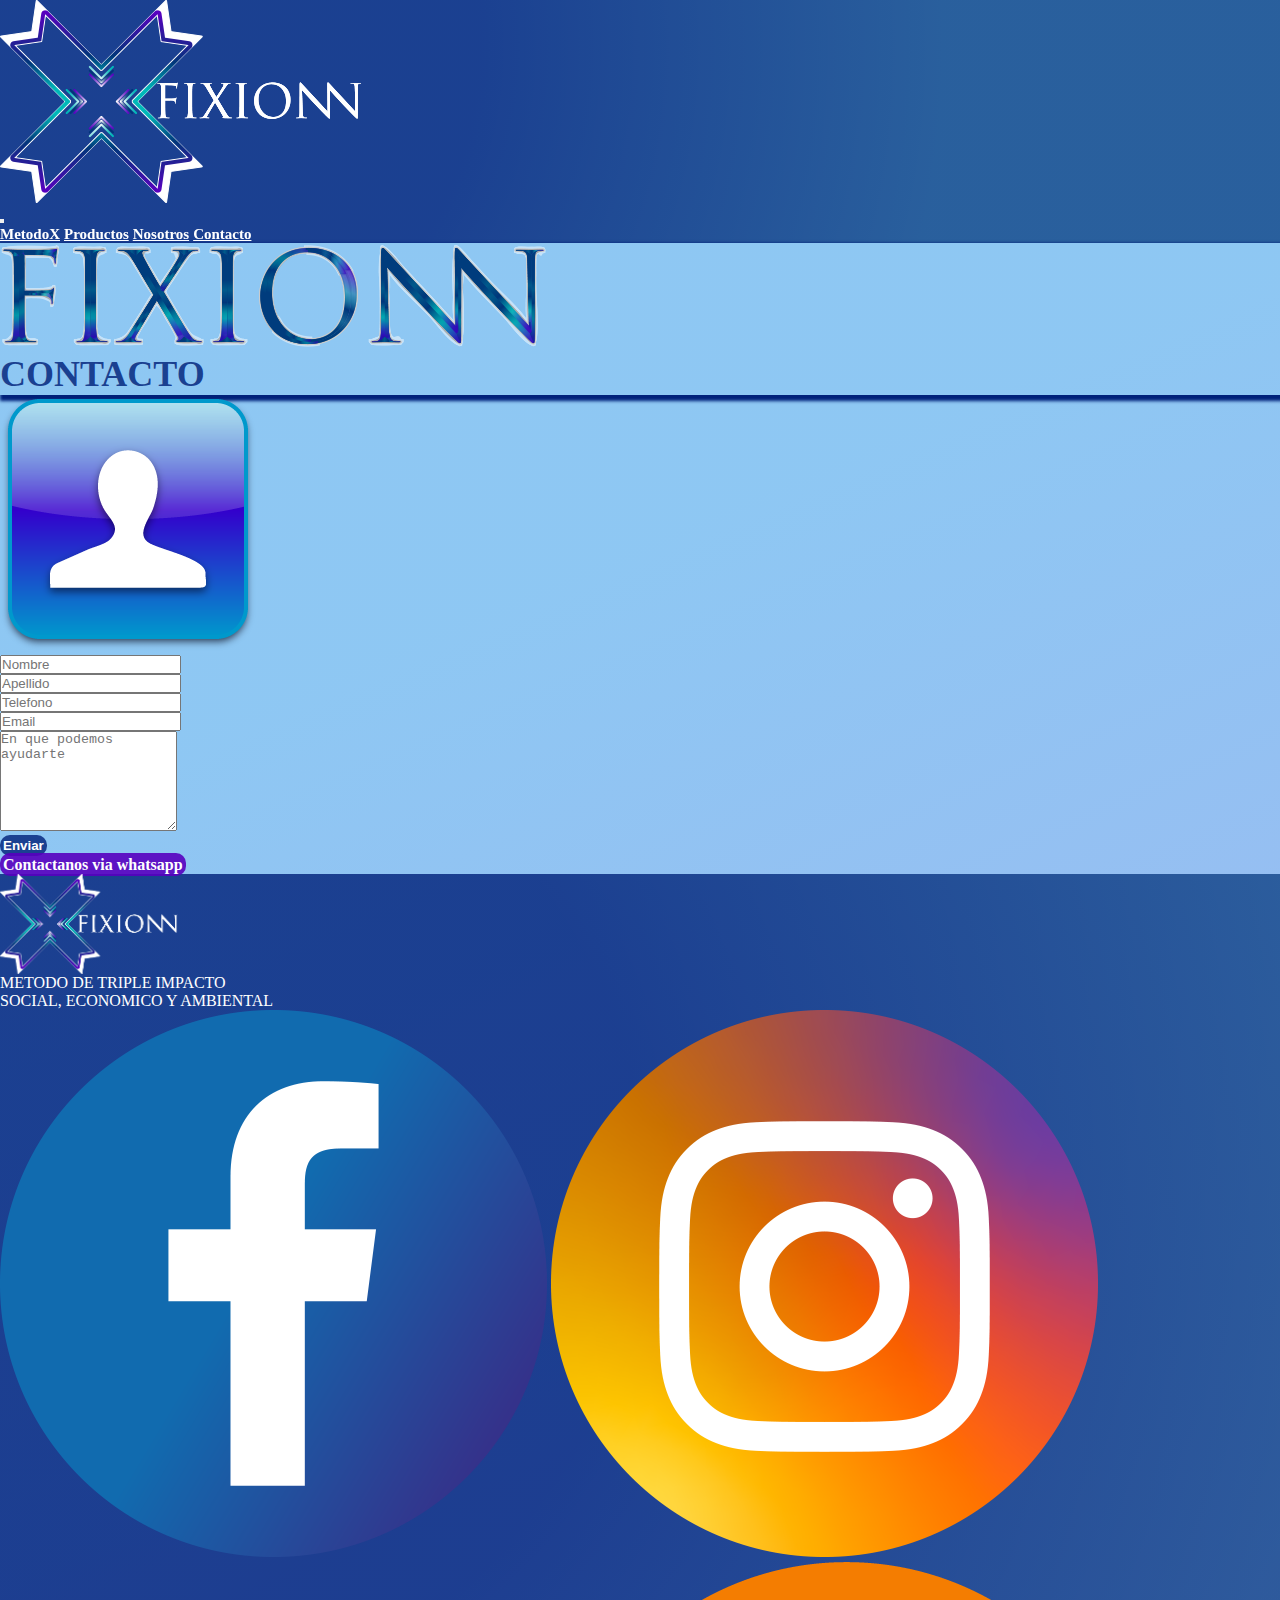
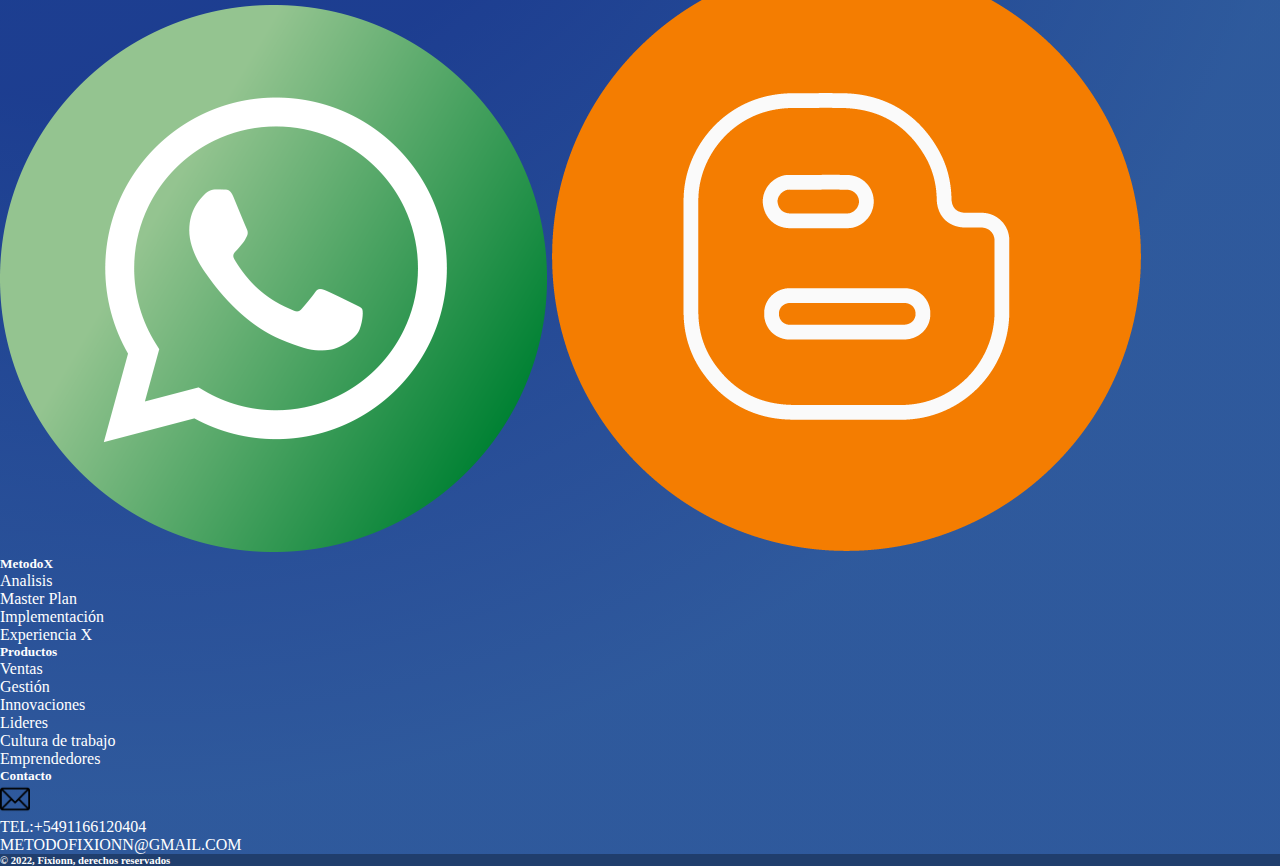
==== pages/contacto.html @ 8772c4e4 "iniciacion de proyecto final" ====
<!DOCTYPE html>
<html lang="en">
<head>
    <meta charset="UTF-8">
    <meta http-equiv="X-UA-Compatible" content="IE=edge">
    <meta name="viewport" content="width=device-width, initial-scale=1.0">
    <meta name="description" content="Contactanos y nos comunicaremos a la brevedad en busqueda de la solucion">
    <title>Contacto</title>
    <link rel="shortcut icon" href="../assets/img/Fixionn-Vf fondo bco.ico" type="image/x-icon">
    <link href="https://unpkg.com/aos@2.3.1/dist/aos.css" rel="stylesheet">
    <!-- CSS only -->
    <link href="https://cdn.jsdelivr.net/npm/bootstrap@5.2.0-beta1/dist/css/bootstrap.min.css" rel="stylesheet" integrity="sha384-0evHe/X+R7YkIZDRvuzKMRqM+OrBnVFBL6DOitfPri4tjfHxaWutUpFmBp4vmVor" crossorigin="anonymous">
    <link rel="stylesheet" href="../assets/css/style.css">

</head>
<body class="container-fluid fondo">
    <nav class="navbar row sticky-top justify-content-evenly navbar-expand-lg bg-light">
        <div class="container-fluid row">
            <div class="img-fluid col-5 col-sm-4 col-md-3 col-xl-2" data-aos="flip-right" data-aos-duration="1000">
                <a href="../index.html"><img class="img-fluid" src="../assets/img/logo letras blancas.png" alt="logo Fixionn"></a>
            </div>  
            <button class="navbar-toggler col-3 border-info box shadow col-sm-2" type="button" data-bs-toggle="collapse" data-bs-target="#navbarNavAltMarkup" aria-controls="navbarNavAltMarkup" aria-expanded="false" aria-label="Toggle navigation">
            <span class="navbar-toggler-icon"></span>
            </button>
            <div class="col-4 collapse navbar-collapse  justify-content-end" id="navbarNavAltMarkup">
                <div class="navbar-nav" data-aos="zoom-in-up" data-aos-duration="1000">
                    <a class="nav-link" href="../pages/metodox.html">MetodoX</a>
                    <a class="nav-link" href="../pages/productos.html">Productos</a>
                    <a class="nav-link" href="../pages/nosotros.html">Nosotros</a>
                    <a class="nav-link" href="../pages/contacto.html">Contacto</a>
                </div>
            </div>
        </div>
    </nav>
    <header class="header row justify-content-center text-center mb-5">   
        <a href="../index.html"><img class="img-fluid col-3 col-sm-2 col-md-1 mt-2" src="../assets/img/fixionn letras.png" alt="logo letras Fixionn"></a>
        <h1 class="text-center m-1">CONTACTO</h1>
    </header>
    <main>
        <div class="row justify-content-center m-2">
            <div class="col-5 col-md-4  m-5 text-center">
                <img src="../assets/img/contact-icon-png-4063.png" alt="Contacto" class="img-fluid">
            </div>
            <form class="col-12 col-md-6 my-auto m-5 align-items-center">
                <div class="mb-2">
                    <input type="Nombre" class="form-control" id="exampleInputNombre" aria-describedby="nombreHelp" placeholder="Nombre" required>
                </div>
                <div class="mb-2">
                    <input type="Apellido" class="form-control" id="exampleInputApellido" aria-describedby="ApellidoHelp" placeholder="Apellido" required>
                </div>
                <div class="mb-2">
                    <input type="Telefono" class="form-control" id="exampleInputTelefono" aria-describedby="telefonoHelp" placeholder="Telefono" required>
                </div>
                <div class="mb-2">
                    <input type="Email" class="form-control" id="exampleInputEmail" aria-describedby="telefonoHelp" placeholder="Email" required>
                </div>
                <div class="form-floating">
                    <textarea class="form-control" placeholder="En que podemos ayudarte" id="floatingTextarea2" style="height: 100px"></textarea>
                </div>
                <div class="mb-2 text-center">
                    <button type="submit" class="btnf-primario m-2">Enviar</button>
                </div>
            </form>
        </div>  
        <div class="m-3 text-center">
            <a href="https://wa.me/message/OB3WTCVUCYSRJ1" class="col-6 col-md-2 btnf-terciario">Contactanos via whatsapp</a>
        </div>
    </main>
    <footer class="row fondoFooter text-center">
        <div class="container-fluid p-3">
            <div class="row my-2">
                <div class="col-lg-3 col-md-6 mb-4 mb-md-0 align-items-center text-center">
                <div class="d-flex align-items-center justify-content-center mb-4 mx-auto" style="width: 100px; height: 100px;">
                <a href="../index.html"><img src="../assets/img/logo letras blancas.png" height="100" alt=""></a>
            </div>
            <div class="slogan">
                <a href="../pages/nosotros.html"><p class="text-center">METODO DE TRIPLE IMPACTO</p></a>
                <p class="text-center">Social, Economico y Ambiental</p>
            </div>
            <div class="p-2">
                <a href="https://es-la.facebook.com/"><img class="img-fluid col-1" src="../assets/img/facebookRedondo.png" alt="Logo Facebook redireccion"></a>
                <a href="https://www.instagram.com/"><img class="img-fluid col-1" src="../assets/img/instagramRedondo.png" alt="Logo Instagram redireccion"></a>
                <a href="https://wa.me/message/OB3WTCVUCYSRJ1"><img class="img-fluid col-1" src="../assets/img/whatsappRedondo.png" alt="Logo Whatsapp redireccion"></a>
                <a href="https://fixionn.blogspot.com/"><img class="img-fluid col-1" src="../assets/img/bloggerRedondo.png" alt="Logo Blog redireccion"></a>
            </div>
            </div>
            <div class="col-lg-3 col-md-6 mb-4 mt-4 mb-md-0 align-items-center">
                <h5 class="text-uppercase mb-4">MetodoX</h5>
                <ul class="list-unstyled">
                    <li class="mb-2">
                        <a href="./metodox.html">Analisis</a>
                    </li>
                    <li class="mb-2">
                        <a href="./metodox.html">Master Plan</a>
                    </li>
                    <li class="mb-2">
                        <a href="./metodox.html">Implementación</a>
                    </li>
                    <li class="mb-2">
                        <a href="./metodox.html">Experiencia X</a>
                    </li>
                </ul>
            </div>
            <div class="col-lg-3 col-md-6 mb-4 mt-4 mb-md-0">
                <h5 class="text-uppercase mb-4">Productos</h5>
                <ul class="list-unstyled">
                    <li class="mb-1">
                        <a href="./productos.html">Ventas</a>
                    </li>
                    <li class="mb-1">
                        <a href="./productos.html">Gestión</a>
                    </li>
                    <li class="mb-1">
                        <a href="./productos.html">Innovaciones</a>
                    </li>
                    <li class="mb-1">
                        <a href="./productos.html">Lideres</a>
                    </li>
                    <li class="mb-1">
                        <a href="./productos.html">Cultura de trabajo</a>
                    </li>
                    <li class="mb-1">
                        <a href="./productos.html">Emprendedores</a>
                    </li>
                </ul>
                </div>
            <div class="col-lg-3 col-md-6 mb-2">
                <h5 class="text-uppercase mb-4 mt-4">Contacto</h5>
                <ul class="list-unstyled">
                    <li class="mb-3">
                        <a href="./contacto.html"><img src="../assets/img/correoblack.png" class="imgSobre" alt="imagen contacto sobre"></a>
                    </li>
                    <li class="mb-3">
                    <p>TEL:+5491166120404</p>
                    </li>
                    <li>
                    <p>metodofixionn@gmail.com</p>
                    </li>
                </ul>
                </div>
            </div>
            </div>
        <div class="text-center p-3 pieCopyrigth">
            <h6>© 2022, Fixionn, derechos reservados</h6>
        </div>
    </footer>
        <!-- JavaScript Bundle with Popper -->
        <script src="https://cdn.jsdelivr.net/npm/bootstrap@5.2.0-beta1/dist/js/bootstrap.bundle.min.js" integrity="sha384-pprn3073KE6tl6bjs2QrFaJGz5/SUsLqktiwsUTF55Jfv3qYSDhgCecCxMW52nD2" crossorigin="anonymous"></script>
        <script src="https://unpkg.com/aos@2.3.1/dist/aos.js"></script>
        <script>
            AOS.init();
        </script>
</body>
</html>
---- assets/css/style.css ----
@import url("https://fonts.googleapis.com/css2?family=El+Messiri:wght@600&display=swap");
* {
  margin: 0%;
  padding: 0%;
  box-sizing: border-box; }

.fondo {
  background-image: linear-gradient(156.8deg, rgba(30, 144, 231, 0.5) 27.1%, rgba(67, 101, 225, 0.5) 77.8%); }

.navbar {
  background-image: radial-gradient(circle farthest-corner at 10% 20%, rgba(0, 33, 122, 0.811) 30%, rgba(0, 53, 122, 0.711) 70.2%); }
  .navbar a {
    color: white;
    font-family: "El+Messiri:wght";
    font-size: 15px;
    font-weight: 600; }
    .navbar a:hover {
      transform: scale(0.9, 0.9);
      color: rgba(0, 184, 184, 0.9); }
  .navbar button:hover {
    transform: scale(0.9, 0.9);
    box-shadow: 3px 3px 3px 3px #00217a; }

.header {
  color: rgba(0, 33, 122, 0.811);
  -webkit-box-shadow: 3px 3px 3px 3px #00217a;
  -moz-box-shadow: 3px 3px 3px 3px #00217a;
  box-shadow: 3px 3px 3px 3px #00217a; }
  .header h1 {
    font-size: 36px;
    color: rgba(0, 33, 122, 0.811); }
  .header img:hover {
    transform: scale(0.9, 0.9);
    font-weight: bold; }

.card {
  color: white;
  background-color: rgba(0, 33, 122, 0.811); }

.btnf, .btnf-primario, .btnf-secundario, .btnf-terciario {
  border-radius: 10px;
  padding: 3px 3px;
  color: white;
  font-weight: bold;
  text-align: center;
  text-decoration: none;
  border: none; }
  .btnf:hover, .btnf-primario:hover, .btnf-secundario:hover, .btnf-terciario:hover {
    transform: scale(0.9, 0.9);
    background-color: transparent;
    color: rgba(0, 33, 122, 0.811);
    border: 1px solid rgba(0, 33, 122, 0.811); }

.btnf-primario {
  background-color: rgba(0, 33, 122, 0.811); }

.btnf-secundario {
  background-color: rgba(0, 184, 184, 0.9); }

.btnf-terciario {
  background-color: rgba(88, 0, 191, 0.9); }

.btn {
  color: white;
  font-weight: bold; }

.fondoFooter {
  background-image: radial-gradient(circle farthest-corner at 10% 20%, rgba(0, 33, 122, 0.811) 30%, rgba(0, 53, 122, 0.711) 70.2%);
  color: white; }
  .fondoFooter p {
    text-transform: uppercase; }
  .fondoFooter .slogan a {
    text-decoration: none;
    color: white; }
    .fondoFooter .slogan a:hover {
      color: rgba(0, 184, 184, 0.9);
      font-weight: bold; }
  .fondoFooter ul li a {
    text-decoration: none;
    color: white; }
    .fondoFooter ul li a:hover {
      color: rgba(0, 184, 184, 0.9);
      font-weight: bold; }
  .fondoFooter img:hover {
    transform: scale(0.9, 0.9); }
  .fondoFooter .imgSobre {
    width: 30px; }
    .fondoFooter .imgSobre:hover {
      transform: scale(0.9, 0.9); }
  .fondoFooter .pieCopyrigth {
    background: rgba(1, 1, 1, 0.3); }

.tarjetaIndex {
  border-bottom: 3px solid #00217a; }
  .tarjetaIndex h2 {
    font-size: 30px;
    color: rgba(0, 33, 122, 0.811); }
    .tarjetaIndex h2:hover {
      background-color: rgba(0, 33, 122, 0.811);
      color: white; }

.tarjetaIndexSecundaria h3 {
  font-size: 30px;
  color: rgba(0, 33, 122, 0.811); }
  .tarjetaIndexSecundaria h3:hover {
    background-color: rgba(0, 33, 122, 0.811);
    color: white; }

.sectionProductos {
  background-color: rgba(0, 33, 122, 0.811);
  color: white;
  font-weight: bold; }
  .sectionProductos .tarjetaTitulo {
    margin-bottom: 50px;
    padding: 10px; }
    .sectionProductos .tarjetaTitulo h5 {
      font-size: xx-large; }
  .sectionProductos .cardsProd {
    width: 100%;
    margin: auto;
    color: rgba(0, 33, 122, 0.811); }
    .sectionProductos .cardsProd .cardProductosIndex {
      background-color: white;
      border-radius: 10px;
      -webkit-box-shadow: 3px 3px 3px 3px #5800bf;
      -moz-box-shadow: 3px 3px 3px 3px #5800bf;
      box-shadow: 3px 3px 3px 3px #5800bf; }
      .sectionProductos .cardsProd .cardProductosIndex:hover {
        transform: scale(0.9, 0.9);
        background-color: rgba(88, 0, 191, 0.9);
        color: white; }

.sectionBlog {
  background-color: white;
  color: rgba(0, 33, 122, 0.811);
  font-weight: 500; }
  .sectionBlog .tituloBlog {
    font-size: x-large;
    text-transform: uppercase; }

.cardMetodoX {
  border-radius: 10px;
  border: 1px solid white;
  padding: 20px;
  color: white;
  font-weight: 500; }
  .cardMetodoX img {
    margin: 15px;
    overflow: hidden; }
  .cardMetodoX .tituloMetodox {
    color: rgba(0, 33, 122, 0.811);
    font-weight: bolder; }

.cardNosotros {
  border-bottom: 10px ridge rgba(0, 33, 122, 0.811); }
  .cardNosotros .fotoNosotros {
    border-radius: 150px; }
  .cardNosotros .textNosotros {
    color: rgba(0, 33, 122, 0.811);
    font-weight: 500; }
  .cardNosotros h3 {
    color: rgba(0, 33, 122, 0.811);
    font-weight: 500; }
  .cardNosotros p {
    color: white;
    font-weight: 500;
    font-size: 20px; }
  .cardNosotros img {
    margin: 10px; }

@media (min-width: 768px) {
  .tarjetaIndex {
    border-bottom: 0; }
    .tarjetaIndex h2 {
      font-size: 30px; } }

.tarjetaIndexSecundaria h3 {
  font-size: 30px; }

@media (min-width: 992px) {
  .tarjetaIndex {
    border-bottom: 0; }
    .tarjetaIndex h2 {
      font-size: 35px; }
  .tarjetaIndexSecundaria h3 {
    font-size: 35px; }
  .cardNosotros h3 {
    font-size: 35px; }
  .cardNosotros .textPrincipal {
    font-size: 30px; }
  .cardNosotros p {
    font-size: 30px; } }

.imgCarousel {
  height: 500px;
  opacity: 0.9;
  overflow: hidden; }
  .imgCarousel:hover {
    transform: scale(2.2); }

.carousel-caption {
  color: rgba(0, 33, 122, 0.811);
  position: absolute;
  top: 20%;
  z-index: 1;
  font-weight: 500; }
  .carousel-caption p {
    text-transform: uppercase;
    color: white;
    font-weight: bolder;
    font-size: x-large; }
  .carousel-caption img {
    width: 50px; }

.card {
  -webkit-box-shadow: 3px 3px 3px 3px #00217a;
  -moz-box-shadow: 3px 3px 3px 3px #00217a;
  box-shadow: 3px 3px 3px 3px #00217a; }
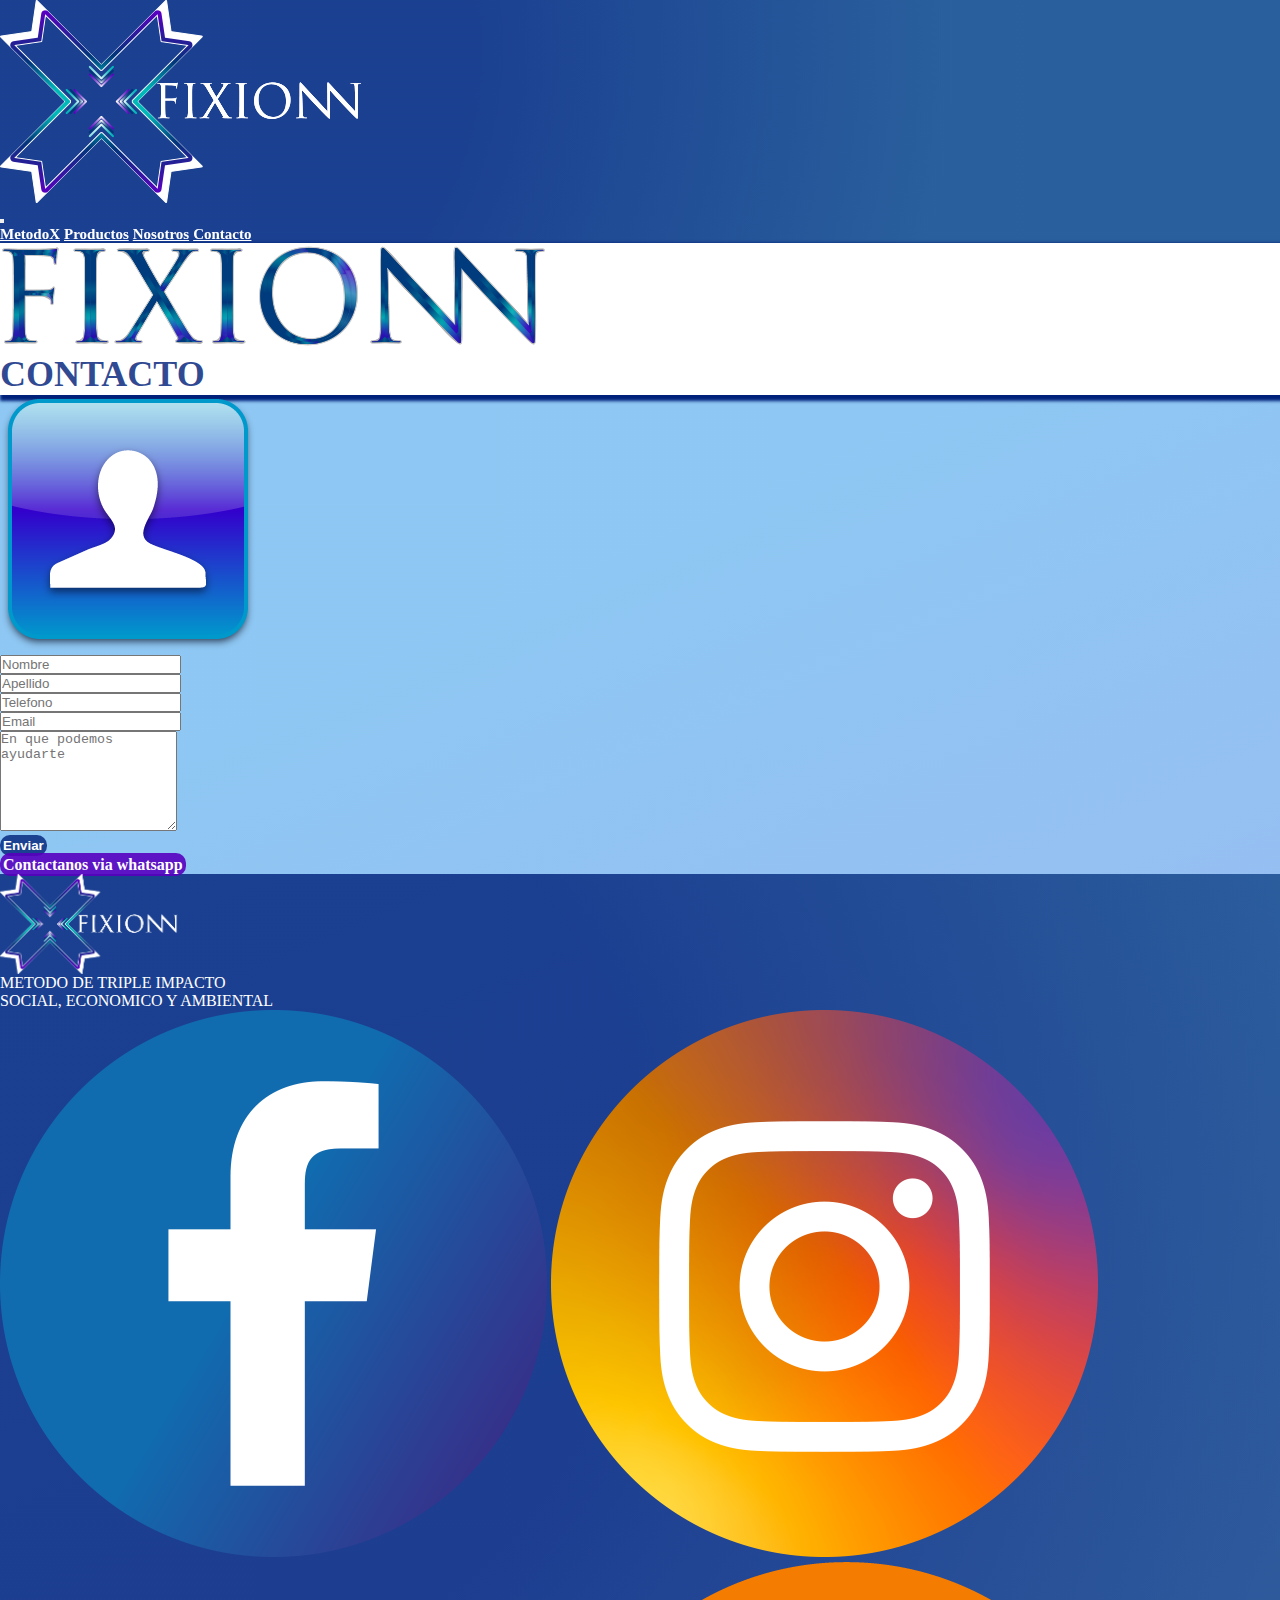
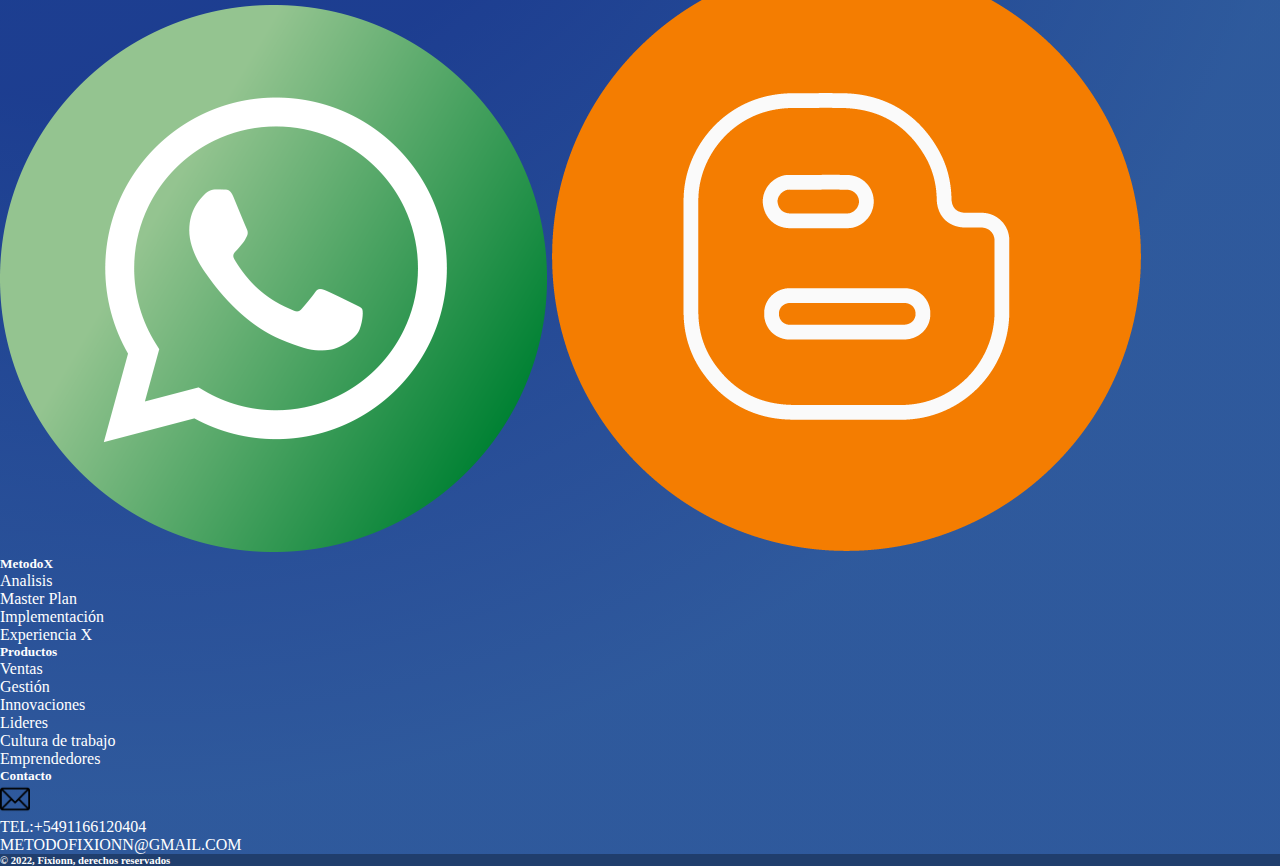
==== commit f1a014dc: "modificaciones en productos y metodo X" ====
--- a/pages/contacto.html
+++ b/pages/contacto.html
@@ -16,7 +16,7 @@
 <body class="container-fluid fondo">
     <nav class="navbar row sticky-top justify-content-evenly navbar-expand-lg bg-light">
         <div class="container-fluid row">
-            <div class="img-fluid col-5 col-sm-4 col-md-3 col-xl-2" data-aos="flip-right" data-aos-duration="1000">
+            <div class="img-fluid col-5 col-sm-4 col-md-3 col-xl-2">
                 <a href="../index.html"><img class="img-fluid" src="../assets/img/logo letras blancas.png" alt="logo Fixionn"></a>
             </div>  
             <button class="navbar-toggler col-3 border-info box shadow col-sm-2" type="button" data-bs-toggle="collapse" data-bs-target="#navbarNavAltMarkup" aria-controls="navbarNavAltMarkup" aria-expanded="false" aria-label="Toggle navigation">
--- a/assets/css/style.css
+++ b/assets/css/style.css
@@ -23,6 +23,7 @@
 
 .header {
   color: rgba(0, 33, 122, 0.811);
+  background-color: white;
   -webkit-box-shadow: 3px 3px 3px 3px #00217a;
   -moz-box-shadow: 3px 3px 3px 3px #00217a;
   box-shadow: 3px 3px 3px 3px #00217a; }
@@ -35,7 +36,10 @@
 
 .card {
   color: white;
-  background-color: rgba(0, 33, 122, 0.811); }
+  background-color: rgba(0, 33, 122, 0.811);
+  -webkit-box-shadow: 3px 3px 3px 3px #00217a;
+  -moz-box-shadow: 3px 3px 3px 3px #00217a;
+  box-shadow: 3px 3px 3px 3px #00217a; }
 
 .btnf, .btnf-primario, .btnf-secundario, .btnf-terciario {
   border-radius: 10px;
@@ -90,6 +94,26 @@
   .fondoFooter .pieCopyrigth {
     background: rgba(1, 1, 1, 0.3); }
 
+.imgCarousel {
+  height: 500px;
+  opacity: 0.9;
+  overflow: hidden; }
+  .imgCarousel:hover {
+    transform: scale(2.2); }
+
+.carousel-caption {
+  position: absolute;
+  top: 20%;
+  z-index: 1;
+  font-weight: 500; }
+  .carousel-caption p {
+    text-transform: uppercase;
+    color: white;
+    font-weight: bolder;
+    font-size: large; }
+  .carousel-caption img {
+    width: 50px; }
+
 .tarjetaIndex {
   border-bottom: 3px solid #00217a; }
   .tarjetaIndex h2 {
@@ -151,6 +175,11 @@
     color: rgba(0, 33, 122, 0.811);
     font-weight: bolder; }
 
+.sectionMetodox {
+  background-color: rgba(0, 33, 122, 0.811);
+  color: white;
+  font-weight: bold; }
+
 .cardNosotros {
   border-bottom: 10px ridge rgba(0, 33, 122, 0.811); }
   .cardNosotros .fotoNosotros {
@@ -190,29 +219,3 @@
     font-size: 30px; }
   .cardNosotros p {
     font-size: 30px; } }
-
-.imgCarousel {
-  height: 500px;
-  opacity: 0.9;
-  overflow: hidden; }
-  .imgCarousel:hover {
-    transform: scale(2.2); }
-
-.carousel-caption {
-  color: rgba(0, 33, 122, 0.811);
-  position: absolute;
-  top: 20%;
-  z-index: 1;
-  font-weight: 500; }
-  .carousel-caption p {
-    text-transform: uppercase;
-    color: white;
-    font-weight: bolder;
-    font-size: x-large; }
-  .carousel-caption img {
-    width: 50px; }
-
-.card {
-  -webkit-box-shadow: 3px 3px 3px 3px #00217a;
-  -moz-box-shadow: 3px 3px 3px 3px #00217a;
-  box-shadow: 3px 3px 3px 3px #00217a; }
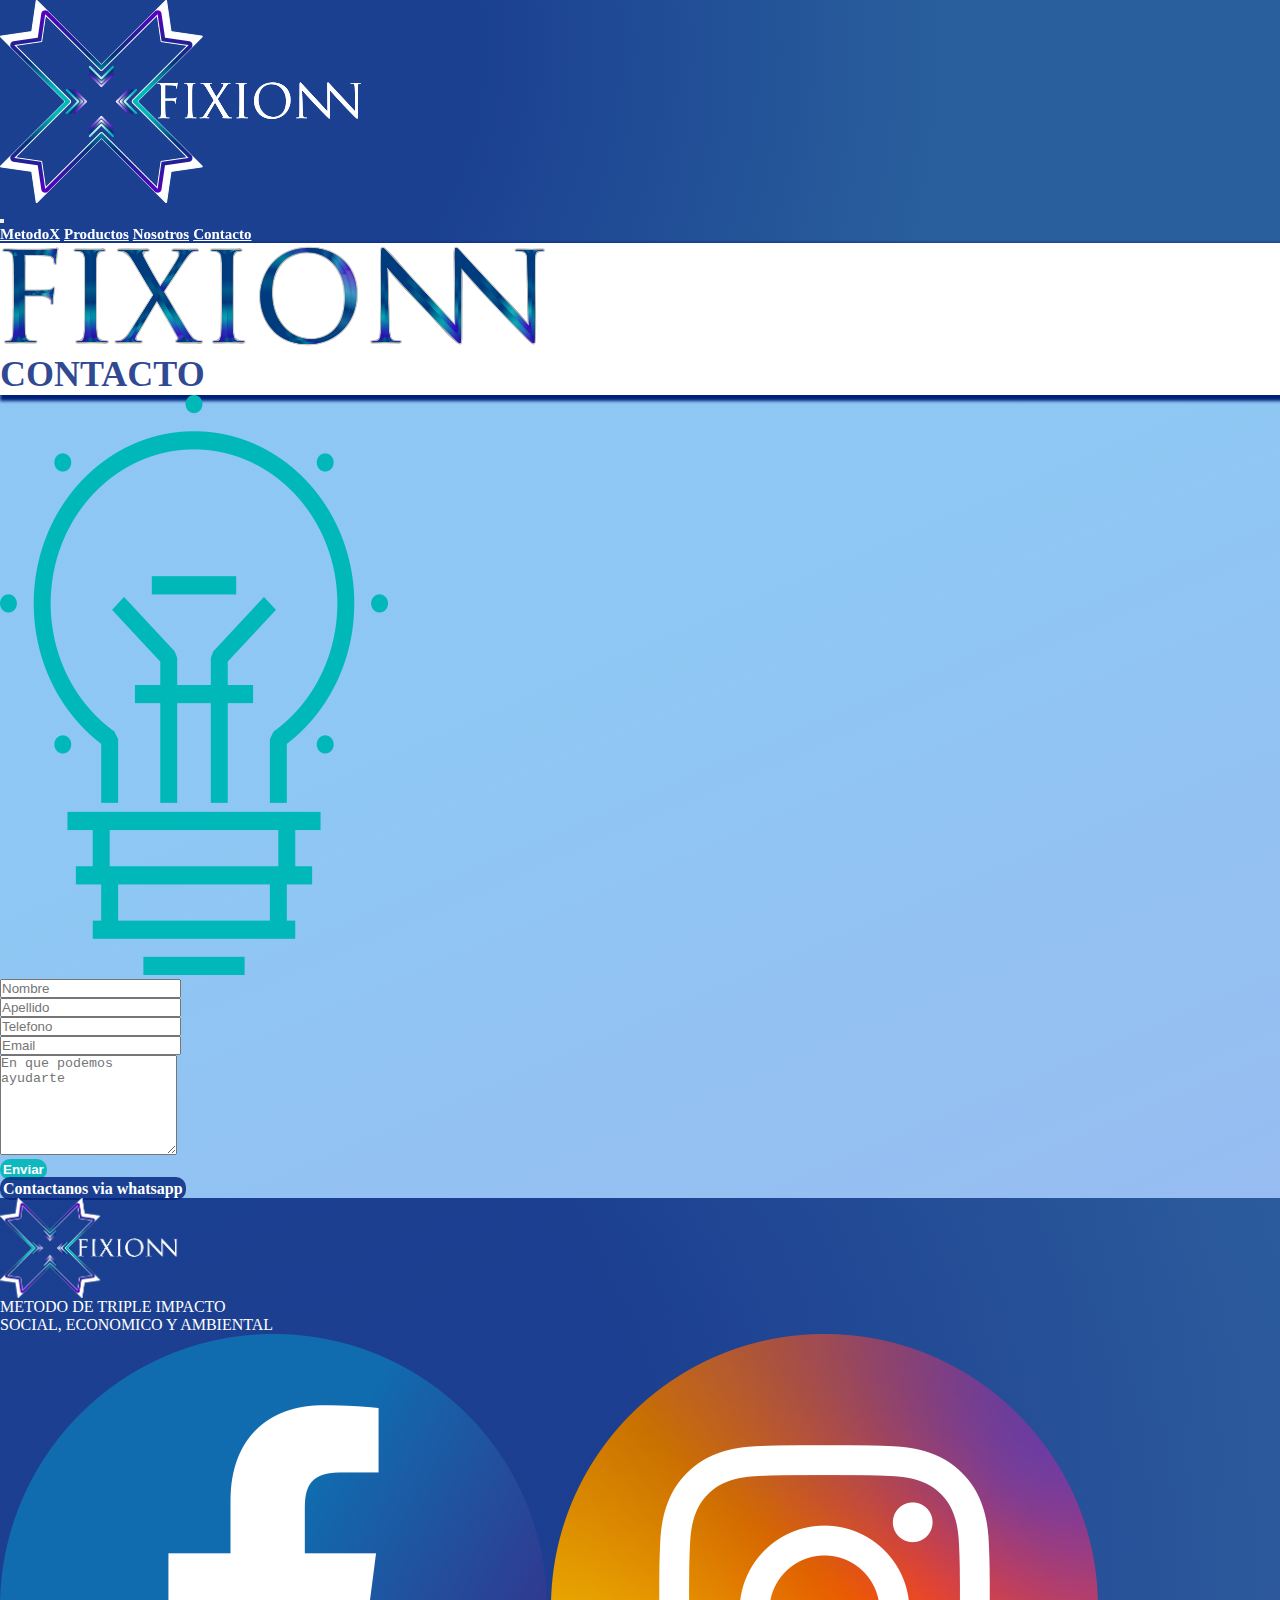
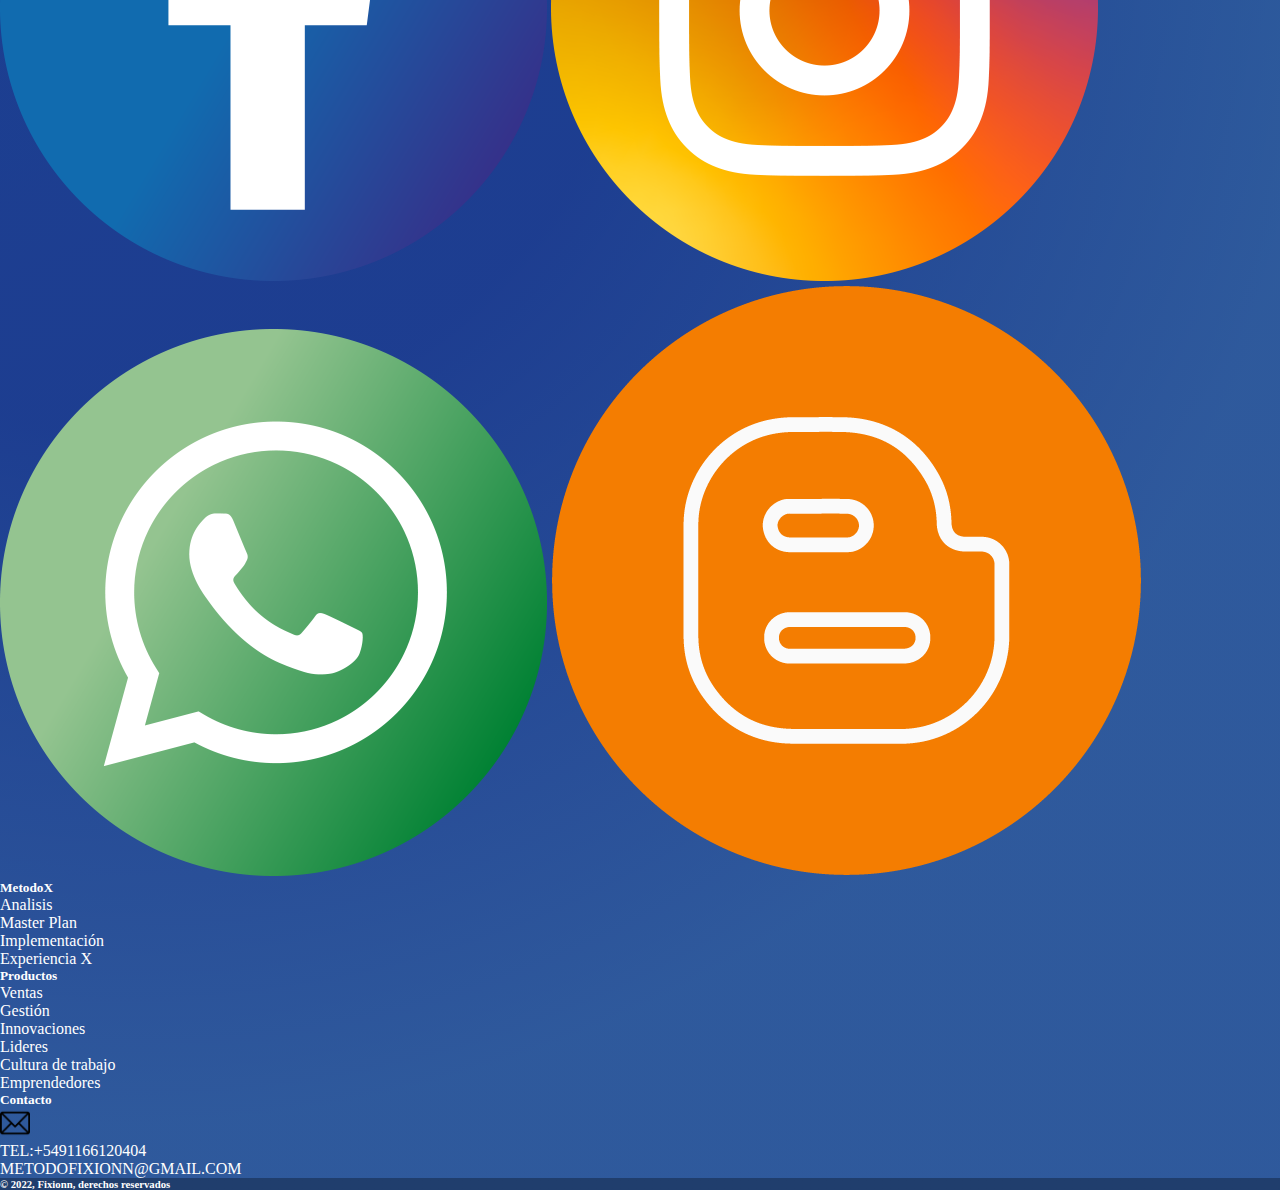
==== commit c969b09d: "cambios en pagina productos, correciones en todas las demas" ====
--- a/pages/contacto.html
+++ b/pages/contacto.html
@@ -39,7 +39,7 @@
     <main>
         <div class="row justify-content-center m-2">
             <div class="col-5 col-md-4  m-5 text-center">
-                <img src="../assets/img/contact-icon-png-4063.png" alt="Contacto" class="img-fluid">
+                <img src="../assets/img/lamparita productos.png" alt="Contacto" class="img-fluid">
             </div>
             <form class="col-12 col-md-6 my-auto m-5 align-items-center">
                 <div class="mb-2">
@@ -52,18 +52,18 @@
                     <input type="Telefono" class="form-control" id="exampleInputTelefono" aria-describedby="telefonoHelp" placeholder="Telefono" required>
                 </div>
                 <div class="mb-2">
-                    <input type="Email" class="form-control" id="exampleInputEmail" aria-describedby="telefonoHelp" placeholder="Email" required>
+                    <input type="Email" class="form-control" id="exampleInputEmail" aria-describedby="EmailHelp" placeholder="Email" required>
                 </div>
                 <div class="form-floating">
                     <textarea class="form-control" placeholder="En que podemos ayudarte" id="floatingTextarea2" style="height: 100px"></textarea>
                 </div>
                 <div class="mb-2 text-center">
-                    <button type="submit" class="btnf-primario m-2">Enviar</button>
+                    <button type="submit" class="btnf-secundario m-2">Enviar</button>
                 </div>
             </form>
         </div>  
         <div class="m-3 text-center">
-            <a href="https://wa.me/message/OB3WTCVUCYSRJ1" class="col-6 col-md-2 btnf-terciario">Contactanos via whatsapp</a>
+            <a href="https://wa.me/message/OB3WTCVUCYSRJ1" class="col-6 col-md-2 btnf-primario">Contactanos via whatsapp</a>
         </div>
     </main>
     <footer class="row fondoFooter text-center">
@@ -78,10 +78,10 @@
                 <p class="text-center">Social, Economico y Ambiental</p>
             </div>
             <div class="p-2">
-                <a href="https://es-la.facebook.com/"><img class="img-fluid col-1" src="../assets/img/facebookRedondo.png" alt="Logo Facebook redireccion"></a>
-                <a href="https://www.instagram.com/"><img class="img-fluid col-1" src="../assets/img/instagramRedondo.png" alt="Logo Instagram redireccion"></a>
-                <a href="https://wa.me/message/OB3WTCVUCYSRJ1"><img class="img-fluid col-1" src="../assets/img/whatsappRedondo.png" alt="Logo Whatsapp redireccion"></a>
-                <a href="https://fixionn.blogspot.com/"><img class="img-fluid col-1" src="../assets/img/bloggerRedondo.png" alt="Logo Blog redireccion"></a>
+                <a href="https://es-la.facebook.com/" target=”_blank”><img class="img-fluid col-1" src="../assets/img/facebookRedondo.png" alt="Logo Facebook redireccion"></a>
+                <a href="https://www.instagram.com/" target=”_blank”><img class="img-fluid col-1" src="../assets/img/instagramRedondo.png" alt="Logo Instagram redireccion"></a>
+                <a href="https://wa.me/message/OB3WTCVUCYSRJ1" target=”_blank”><img class="img-fluid col-1" src="../assets/img/whatsappRedondo.png" alt="Logo Whatsapp redireccion"></a>
+                <a href="https://fixionn.blogspot.com/" target=”_blank”><img class="img-fluid col-1" src="../assets/img/bloggerRedondo.png" alt="Logo Blog redireccion"></a>
             </div>
             </div>
             <div class="col-lg-3 col-md-6 mb-4 mt-4 mb-md-0 align-items-center">
--- a/assets/css/style.css
+++ b/assets/css/style.css
@@ -1,4 +1,5 @@
 @import url("https://fonts.googleapis.com/css2?family=El+Messiri:wght@600&display=swap");
+@import url("https://fonts.googleapis.com/css2?family=Edu+NSW+ACT+Foundation:wght@400;500;600;700&display=swap");
 * {
   margin: 0%;
   padding: 0%;
@@ -30,6 +31,8 @@
   .header h1 {
     font-size: 36px;
     color: rgba(0, 33, 122, 0.811); }
+  .header p {
+    font-weight: 500; }
   .header img:hover {
     transform: scale(0.9, 0.9);
     font-weight: bold; }
@@ -94,25 +97,24 @@
   .fondoFooter .pieCopyrigth {
     background: rgba(1, 1, 1, 0.3); }
 
-.imgCarousel {
-  height: 500px;
-  opacity: 0.9;
+.carousel {
+  width: 100%;
   overflow: hidden; }
-  .imgCarousel:hover {
-    transform: scale(2.2); }
-
-.carousel-caption {
-  position: absolute;
-  top: 20%;
-  z-index: 1;
-  font-weight: 500; }
-  .carousel-caption p {
-    text-transform: uppercase;
-    color: white;
-    font-weight: bolder;
-    font-size: large; }
-  .carousel-caption img {
-    width: 50px; }
+  .carousel .imgCarousel {
+    height: 500px;
+    opacity: 0.9; }
+  .carousel .carousel-caption {
+    position: absolute;
+    top: 20%;
+    z-index: 1;
+    font-weight: 500; }
+    .carousel .carousel-caption p {
+      text-transform: uppercase;
+      color: white;
+      font-weight: bolder;
+      font-size: large; }
+    .carousel .carousel-caption img {
+      width: 50px; }
 
 .tarjetaIndex {
   border-bottom: 3px solid #00217a; }
@@ -137,48 +139,65 @@
   .sectionProductos .tarjetaTitulo {
     margin-bottom: 50px;
     padding: 10px; }
-    .sectionProductos .tarjetaTitulo h5 {
-      font-size: xx-large; }
+    .sectionProductos .tarjetaTitulo h4 {
+      font-size: xx-large;
+      font-weight: bolder;
+      margin: 10px; }
   .sectionProductos .cardsProd {
     width: 100%;
     margin: auto;
-    color: rgba(0, 33, 122, 0.811); }
+    color: rgba(0, 33, 122, 0.811);
+    margin-bottom: 20px; }
     .sectionProductos .cardsProd .cardProductosIndex {
       background-color: white;
       border-radius: 10px;
-      -webkit-box-shadow: 3px 3px 3px 3px #5800bf;
-      -moz-box-shadow: 3px 3px 3px 3px #5800bf;
-      box-shadow: 3px 3px 3px 3px #5800bf; }
+      -webkit-box-shadow: 3px 3px 3px 3px rgba(88, 0, 191, 0.2);
+      -moz-box-shadow: 3px 3px 3px 3px rgba(88, 0, 191, 0.2);
+      box-shadow: 3px 3px 3px 3px rgba(88, 0, 191, 0.2); }
       .sectionProductos .cardsProd .cardProductosIndex:hover {
         transform: scale(0.9, 0.9);
         background-color: rgba(88, 0, 191, 0.9);
         color: white; }
+      .sectionProductos .cardsProd .cardProductosIndex h5 {
+        font-weight: bolder; }
 
 .sectionBlog {
   background-color: white;
   color: rgba(0, 33, 122, 0.811);
   font-weight: 500; }
+  .sectionBlog:hover {
+    background-color: rgba(0, 33, 122, 0.811);
+    color: white; }
   .sectionBlog .tituloBlog {
     font-size: x-large;
     text-transform: uppercase; }
 
 .cardMetodoX {
   border-radius: 10px;
-  border: 1px solid white;
+  background-color: rgba(0, 33, 122, 0.811);
+  box-shadow: 3px 3px 3px 3px rgba(0, 33, 122, 0.5);
   padding: 20px;
   color: white;
   font-weight: 500; }
+  .cardMetodoX:hover {
+    transform: scale(0.9, 0.9); }
   .cardMetodoX img {
     margin: 15px;
     overflow: hidden; }
   .cardMetodoX .tituloMetodox {
-    color: rgba(0, 33, 122, 0.811);
+    color: rgba(0, 184, 184, 0.9);
     font-weight: bolder; }
 
 .sectionMetodox {
   background-color: rgba(0, 33, 122, 0.811);
   color: white;
-  font-weight: bold; }
+  font-weight: 500; }
+
+.formMetodo {
+  display: flex;
+  flex-direction: column;
+  margin: 0 auto;
+  align-items: center; }
 
 .cardNosotros {
   border-bottom: 10px ridge rgba(0, 33, 122, 0.811); }
@@ -219,3 +238,15 @@
     font-size: 30px; }
   .cardNosotros p {
     font-size: 30px; } }
+
+.cardProductos {
+  background-color: rgba(0, 33, 122, 0.811);
+  color: white; }
+
+.sectionProductos {
+  background-color: rgba(0, 184, 184, 0.9); }
+  .sectionProductos .formProducto {
+    display: flex;
+    flex-direction: column;
+    margin: 0 auto;
+    align-items: center; }
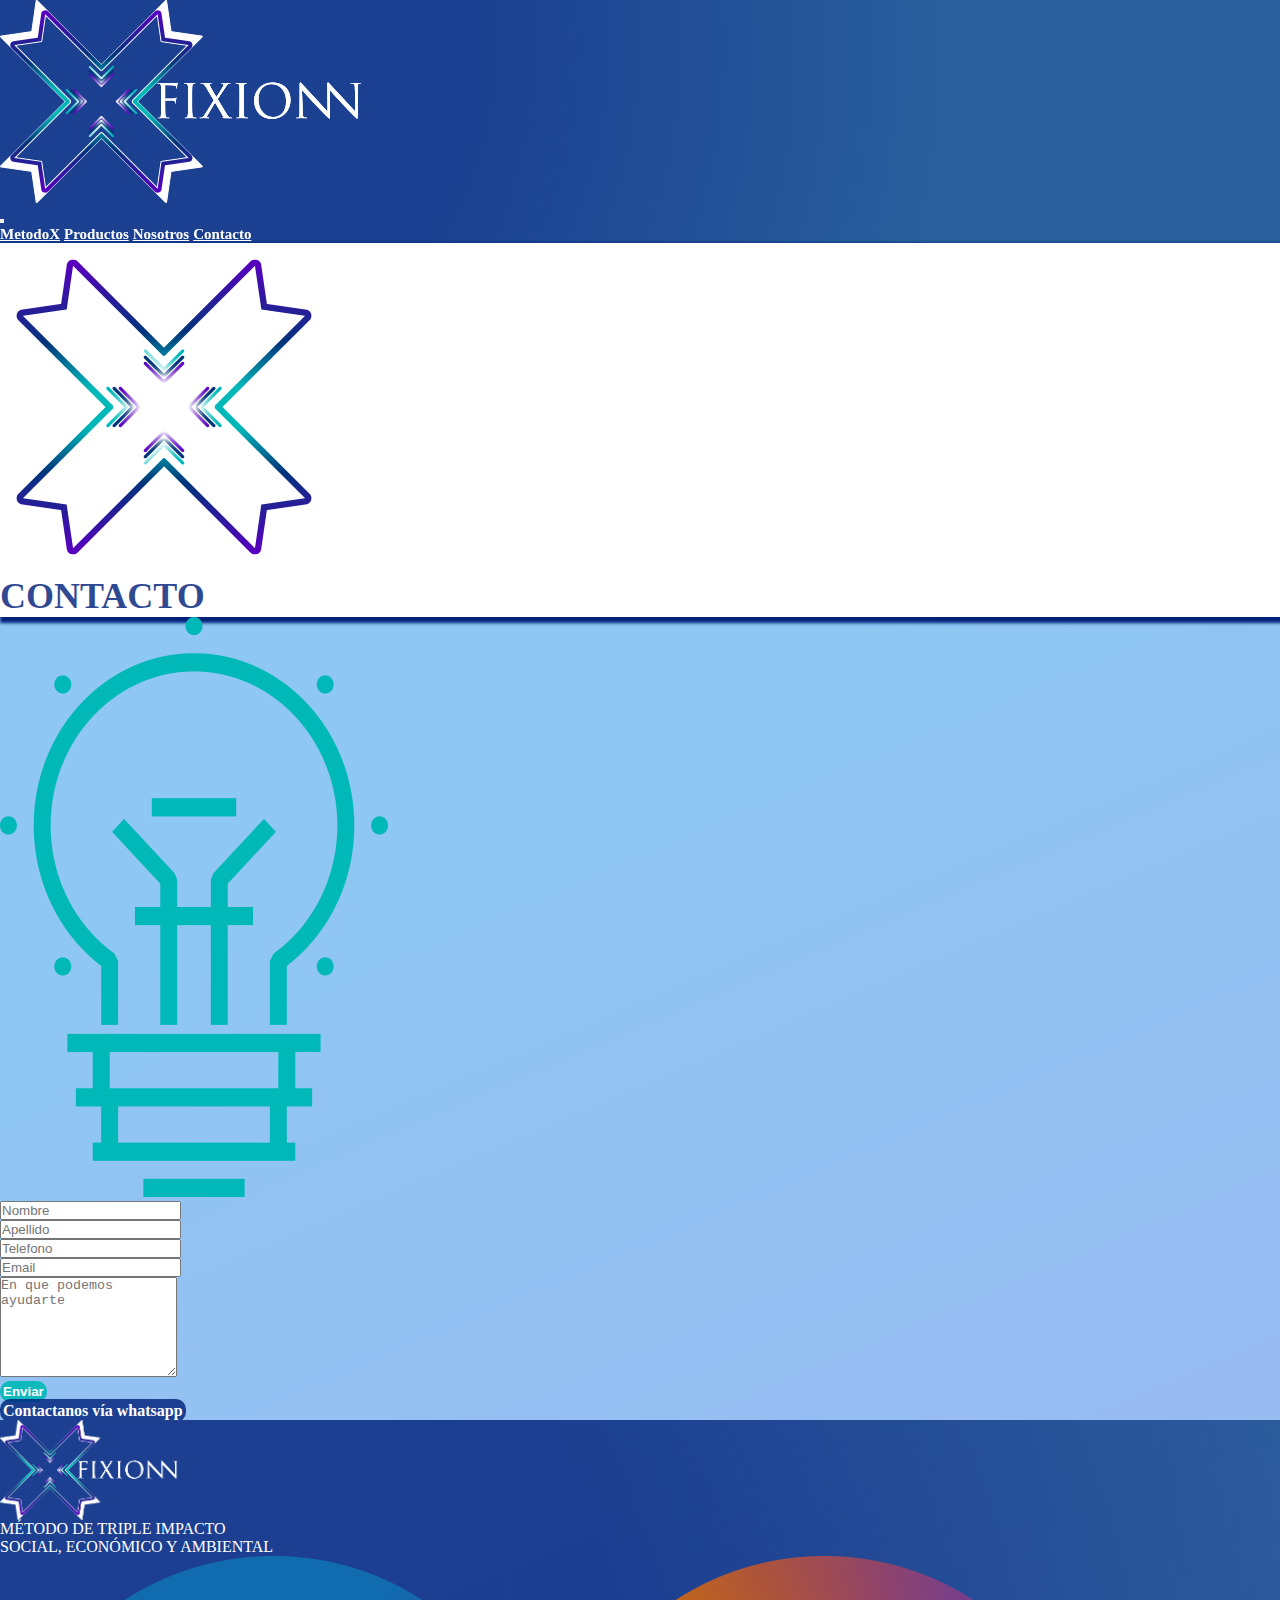
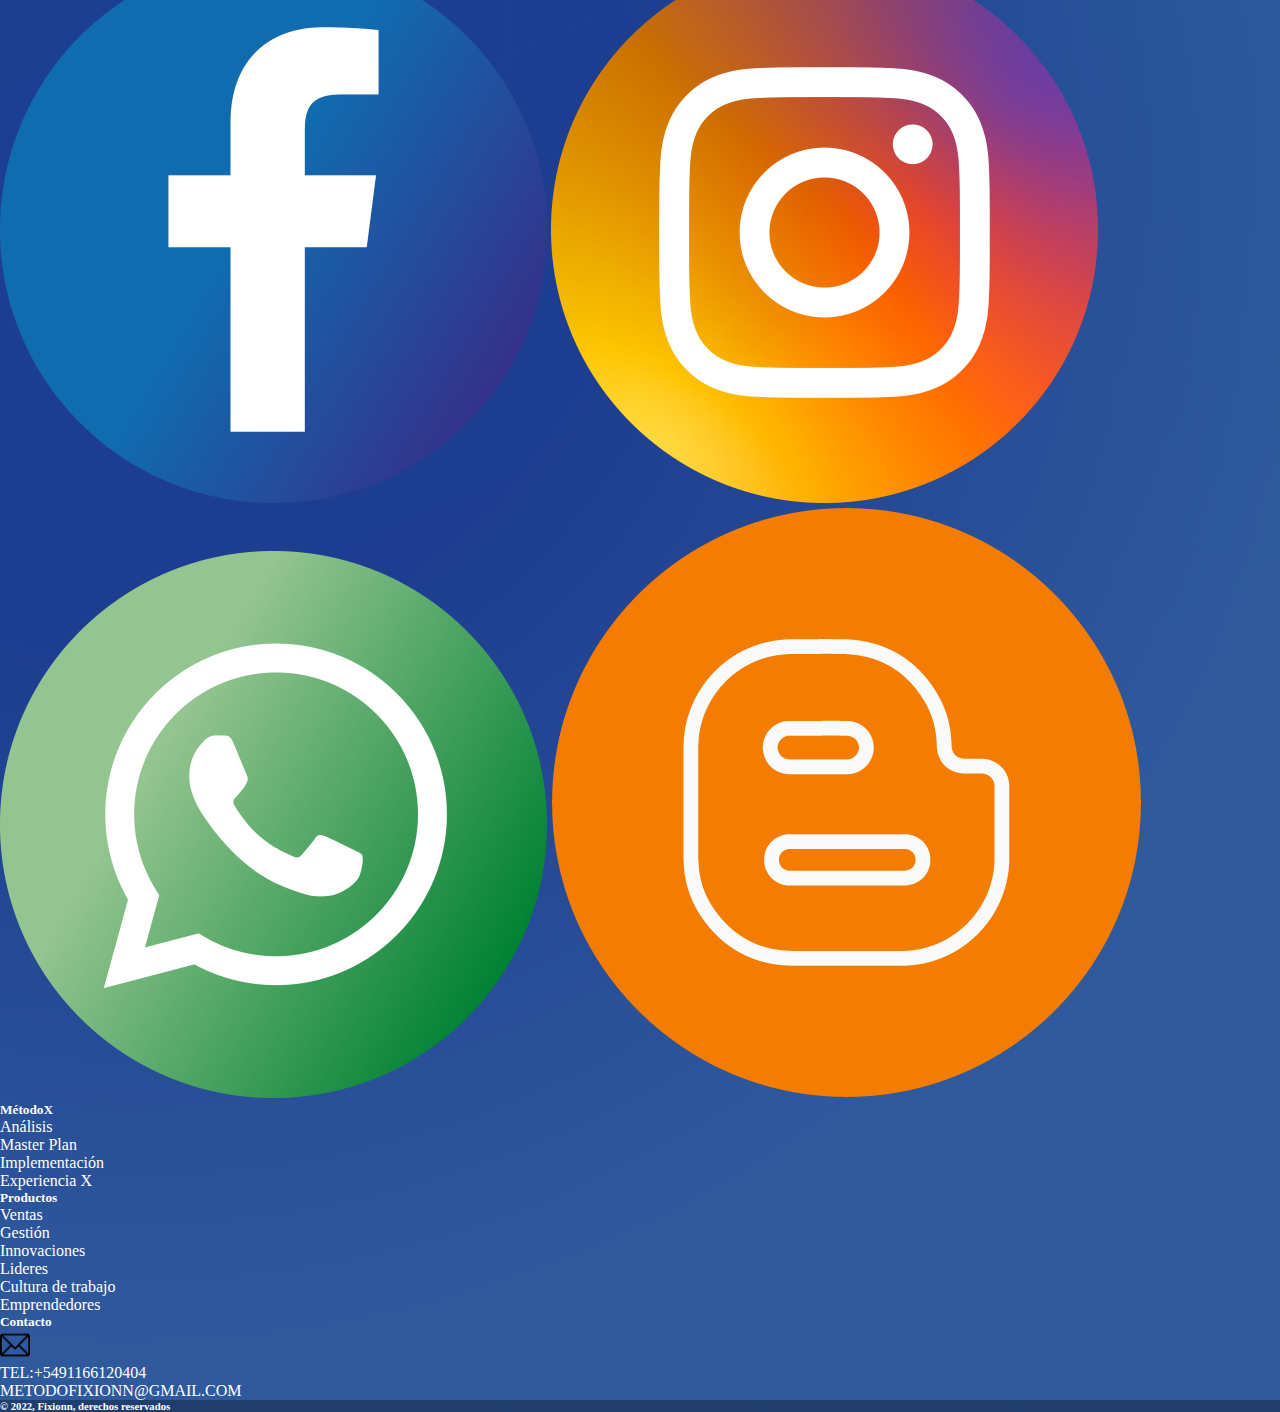
==== commit 48a84037: "ultimas modificaciones para tercera entrega final" ====
--- a/pages/contacto.html
+++ b/pages/contacto.html
@@ -33,7 +33,7 @@
         </div>
     </nav>
     <header class="header row justify-content-center text-center mb-5">   
-        <a href="../index.html"><img class="img-fluid col-3 col-sm-2 col-md-1 mt-2" src="../assets/img/fixionn letras.png" alt="logo letras Fixionn"></a>
+        <a href="../index.html"><img class="img-fluid col-3 col-sm-2 col-md-1 mt-2" src="../assets/img/fixionn ok 2.png" alt="logo Fixionn"></a>
         <h1 class="text-center m-1">CONTACTO</h1>
     </header>
     <main>
@@ -63,7 +63,7 @@
             </form>
         </div>  
         <div class="m-3 text-center">
-            <a href="https://wa.me/message/OB3WTCVUCYSRJ1" class="col-6 col-md-2 btnf-primario">Contactanos via whatsapp</a>
+            <a href="https://wa.me/message/OB3WTCVUCYSRJ1" class="col-6 col-md-2 btnf-primario">Contactanos vía whatsapp</a>
         </div>
     </main>
     <footer class="row fondoFooter text-center">
@@ -74,8 +74,8 @@
                 <a href="../index.html"><img src="../assets/img/logo letras blancas.png" height="100" alt=""></a>
             </div>
             <div class="slogan">
-                <a href="../pages/nosotros.html"><p class="text-center">METODO DE TRIPLE IMPACTO</p></a>
-                <p class="text-center">Social, Economico y Ambiental</p>
+                <a href="../pages/nosotros.html"><p class="text-center">MÉTODO DE TRIPLE IMPACTO</p></a>
+                <p class="text-center">Social, Económico y Ambiental</p>
             </div>
             <div class="p-2">
                 <a href="https://es-la.facebook.com/" target=”_blank”><img class="img-fluid col-1" src="../assets/img/facebookRedondo.png" alt="Logo Facebook redireccion"></a>
@@ -85,10 +85,10 @@
             </div>
             </div>
             <div class="col-lg-3 col-md-6 mb-4 mt-4 mb-md-0 align-items-center">
-                <h5 class="text-uppercase mb-4">MetodoX</h5>
+                <h5 class="text-uppercase mb-4">MétodoX</h5>
                 <ul class="list-unstyled">
                     <li class="mb-2">
-                        <a href="./metodox.html">Analisis</a>
+                        <a href="./metodox.html">Análisis</a>
                     </li>
                     <li class="mb-2">
                         <a href="./metodox.html">Master Plan</a>
--- a/assets/css/style.css
+++ b/assets/css/style.css
@@ -7,6 +7,12 @@
 
 .fondo {
   background-image: linear-gradient(156.8deg, rgba(30, 144, 231, 0.5) 27.1%, rgba(67, 101, 225, 0.5) 77.8%); }
+
+main {
+  overflow: hidden; }
+
+section {
+  overflow: hidden; }
 
 .navbar {
   background-image: radial-gradient(circle farthest-corner at 10% 20%, rgba(0, 33, 122, 0.811) 30%, rgba(0, 53, 122, 0.711) 70.2%); }
@@ -132,33 +138,33 @@
     background-color: rgba(0, 33, 122, 0.811);
     color: white; }
 
-.sectionProductos {
-  background-color: rgba(0, 33, 122, 0.811);
+.sectionProductosIndex {
+  background-color: rgba(0, 184, 184, 0.9);
   color: white;
   font-weight: bold; }
-  .sectionProductos .tarjetaTitulo {
+  .sectionProductosIndex .tarjetaTitulo {
     margin-bottom: 50px;
     padding: 10px; }
-    .sectionProductos .tarjetaTitulo h4 {
+    .sectionProductosIndex .tarjetaTitulo h4 {
       font-size: xx-large;
       font-weight: bolder;
       margin: 10px; }
-  .sectionProductos .cardsProd {
+  .sectionProductosIndex .cardsProd {
     width: 100%;
     margin: auto;
     color: rgba(0, 33, 122, 0.811);
     margin-bottom: 20px; }
-    .sectionProductos .cardsProd .cardProductosIndex {
+    .sectionProductosIndex .cardsProd .cardProductosIndex {
       background-color: white;
       border-radius: 10px;
       -webkit-box-shadow: 3px 3px 3px 3px rgba(88, 0, 191, 0.2);
       -moz-box-shadow: 3px 3px 3px 3px rgba(88, 0, 191, 0.2);
       box-shadow: 3px 3px 3px 3px rgba(88, 0, 191, 0.2); }
-      .sectionProductos .cardsProd .cardProductosIndex:hover {
+      .sectionProductosIndex .cardsProd .cardProductosIndex:hover {
         transform: scale(0.9, 0.9);
         background-color: rgba(88, 0, 191, 0.9);
         color: white; }
-      .sectionProductos .cardsProd .cardProductosIndex h5 {
+      .sectionProductosIndex .cardsProd .cardProductosIndex h5 {
         font-weight: bolder; }
 
 .sectionBlog {
@@ -171,6 +177,10 @@
   .sectionBlog .tituloBlog {
     font-size: x-large;
     text-transform: uppercase; }
+
+.metodoHeader {
+  background-color: rgba(0, 33, 122, 0.811);
+  color: white; }
 
 .cardMetodoX {
   border-radius: 10px;
@@ -198,6 +208,18 @@
   flex-direction: column;
   margin: 0 auto;
   align-items: center; }
+
+.cardProductos {
+  background-color: rgba(0, 33, 122, 0.811);
+  color: white; }
+
+.sectionProductos {
+  background-color: rgba(0, 184, 184, 0.9); }
+  .sectionProductos .formProducto {
+    display: flex;
+    flex-direction: column;
+    margin: 0 auto;
+    align-items: center; }
 
 .cardNosotros {
   border-bottom: 10px ridge rgba(0, 33, 122, 0.811); }
@@ -238,15 +260,3 @@
     font-size: 30px; }
   .cardNosotros p {
     font-size: 30px; } }
-
-.cardProductos {
-  background-color: rgba(0, 33, 122, 0.811);
-  color: white; }
-
-.sectionProductos {
-  background-color: rgba(0, 184, 184, 0.9); }
-  .sectionProductos .formProducto {
-    display: flex;
-    flex-direction: column;
-    margin: 0 auto;
-    align-items: center; }
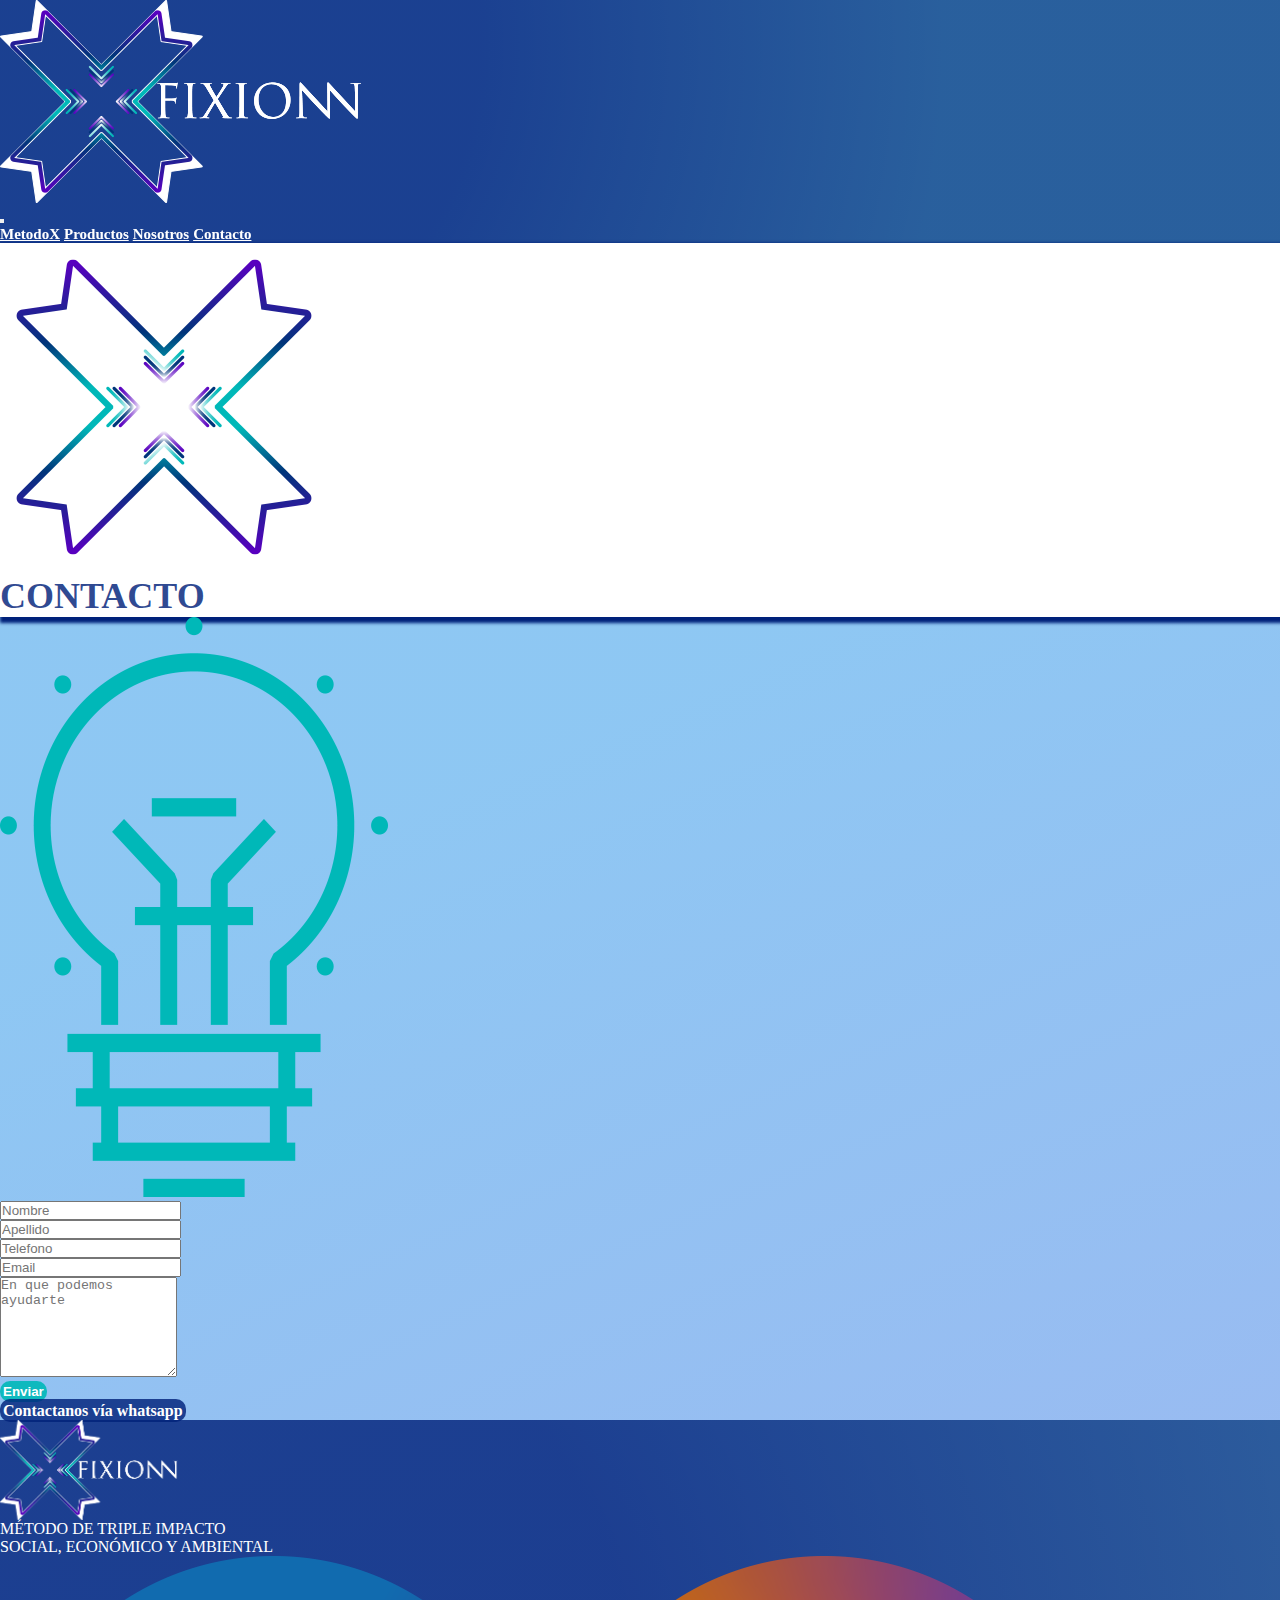
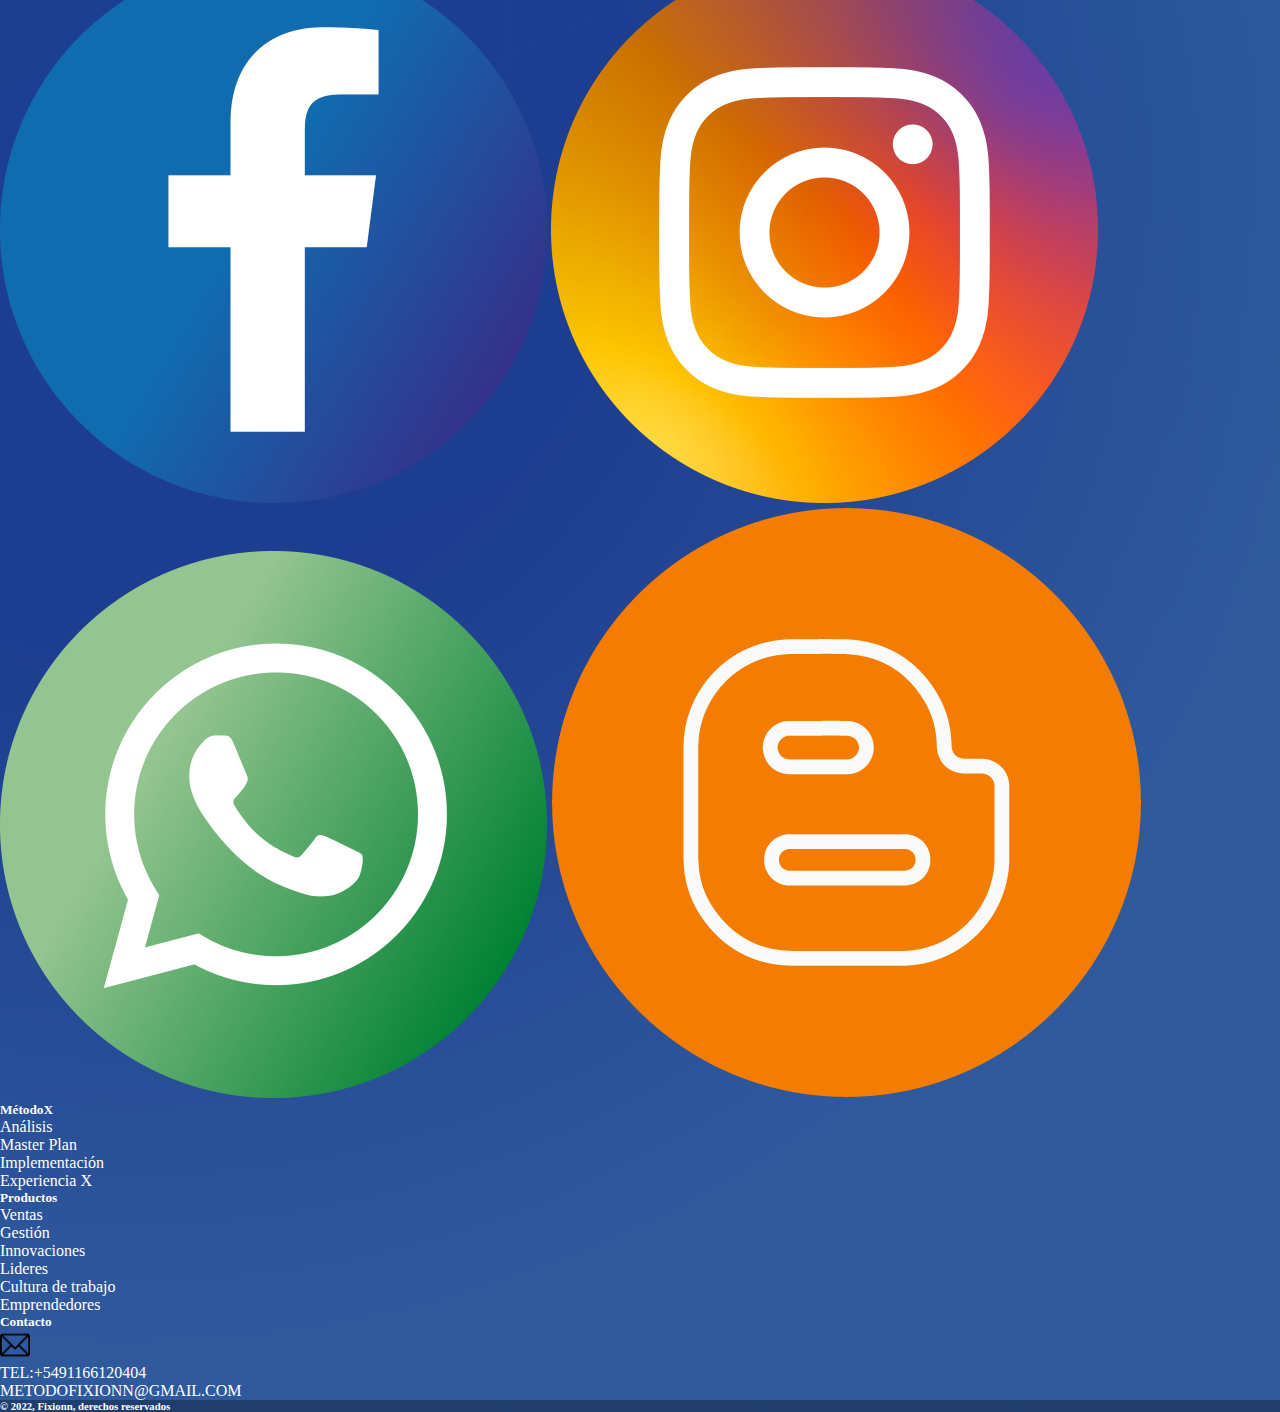
==== commit 8210dc41: "Cambios en todas las paginas con respecto a las animaciones" ====
--- a/pages/contacto.html
+++ b/pages/contacto.html
@@ -14,7 +14,7 @@
 
 </head>
 <body class="container-fluid fondo">
-    <nav class="navbar row sticky-top justify-content-evenly navbar-expand-lg bg-light">
+    <nav class="navbar row sticky-top justify-content-evenly navbar-expand-lg">
         <div class="container-fluid row">
             <div class="img-fluid col-5 col-sm-4 col-md-3 col-xl-2">
                 <a href="../index.html"><img class="img-fluid" src="../assets/img/logo letras blancas.png" alt="logo Fixionn"></a>
@@ -23,7 +23,7 @@
             <span class="navbar-toggler-icon"></span>
             </button>
             <div class="col-4 collapse navbar-collapse  justify-content-end" id="navbarNavAltMarkup">
-                <div class="navbar-nav" data-aos="zoom-in-up" data-aos-duration="1000">
+                <div class="navbar-nav" data-aos="zoom-in-up" data-aos-duration="500">
                     <a class="nav-link" href="../pages/metodox.html">MetodoX</a>
                     <a class="nav-link" href="../pages/productos.html">Productos</a>
                     <a class="nav-link" href="../pages/nosotros.html">Nosotros</a>
--- a/assets/css/style.css
+++ b/assets/css/style.css
@@ -7,12 +7,6 @@
 
 .fondo {
   background-image: linear-gradient(156.8deg, rgba(30, 144, 231, 0.5) 27.1%, rgba(67, 101, 225, 0.5) 77.8%); }
-
-main {
-  overflow: hidden; }
-
-section {
-  overflow: hidden; }
 
 .navbar {
   background-image: radial-gradient(circle farthest-corner at 10% 20%, rgba(0, 33, 122, 0.811) 30%, rgba(0, 53, 122, 0.711) 70.2%); }
@@ -103,6 +97,9 @@
   .fondoFooter .pieCopyrigth {
     background: rgba(1, 1, 1, 0.3); }
 
+.mainIndex {
+  overflow: hidden; }
+
 .carousel {
   width: 100%;
   overflow: hidden; }
@@ -139,6 +136,7 @@
     color: white; }
 
 .sectionProductosIndex {
+  overflow: hidden;
   background-color: rgba(0, 184, 184, 0.9);
   color: white;
   font-weight: bold; }
@@ -170,7 +168,8 @@
 .sectionBlog {
   background-color: white;
   color: rgba(0, 33, 122, 0.811);
-  font-weight: 500; }
+  font-weight: 500;
+  overflow: hidden; }
   .sectionBlog:hover {
     background-color: rgba(0, 33, 122, 0.811);
     color: white; }
